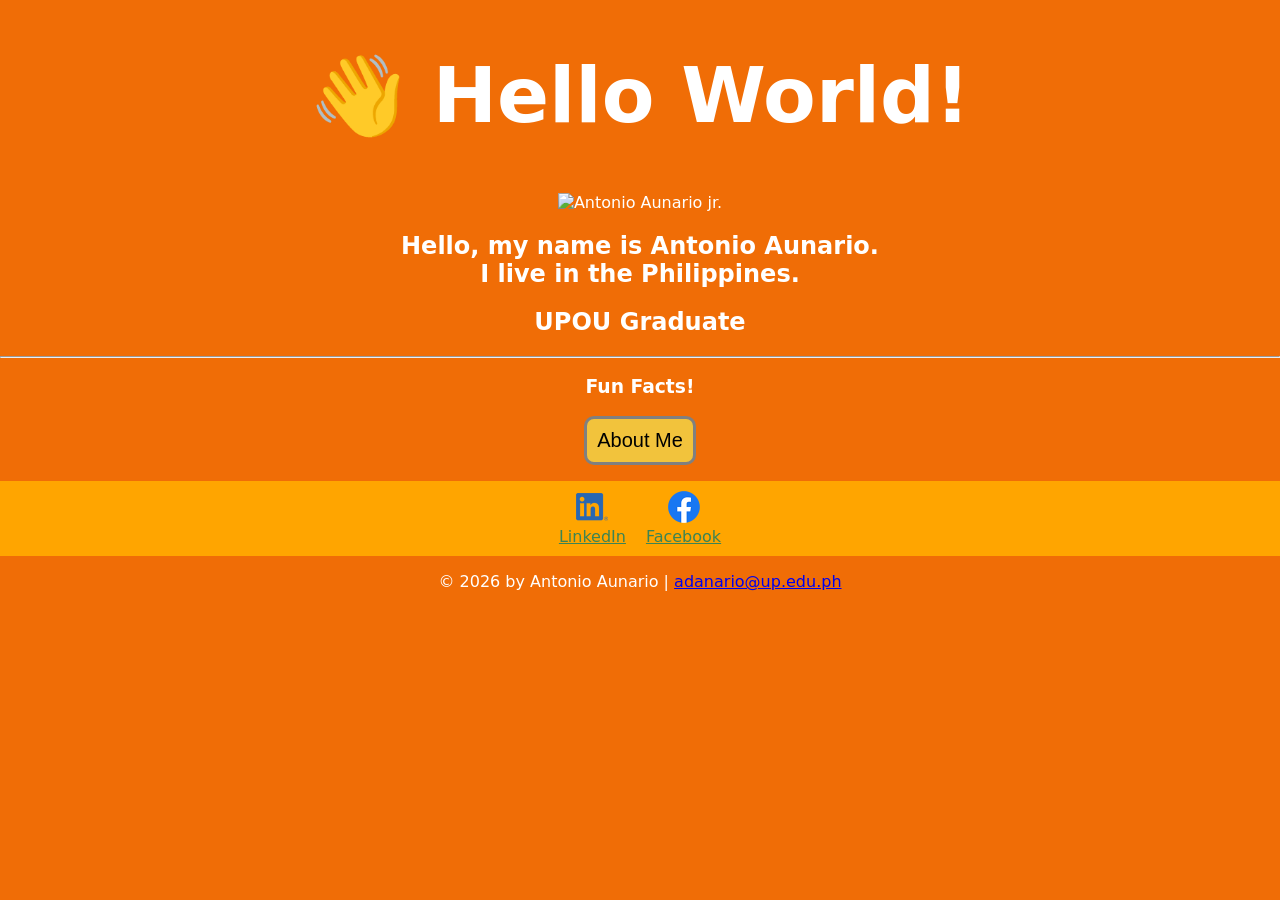
==== index.html @ 563b7bf9 "Add files via upload" ====
<!DOCTYPE html>
<html lang="en">
<head><!-- Metadata goes here -->
    <meta charset="UTF-8">
    <!--Viewport META Tag below for Responive Layouts-->
    <meta name="viewport" content="width=device-width, initial-scale=1.0">
    <title>CMSC 207: Web Project Modern Interface</title>
    <!-- External CSS file; -->
    <link rel="stylesheet" href="style.css">    
</head>

<body>
  

<header>
  <h1>👋 Hello World!</h1>
      <div class="image-placeholder">
          <img src="images/AntonioAunariojr2.JPG" alt="Antonio Aunario jr.">
      </div> 
  <p><h2> Hello, my name is Antonio Aunario.<br>
  I live in the Philippines.  
  </h2></p>
  <h2> UPOU Graduate </h2>
</header>

<hr>
<h3>Fun Facts!</h3>
<button class = "clickme">
  About Me</button>
<script src="script.js"></script>


  
<section class = "hidden">
  <p>He is a college graduate from UP Los Banos with a B.S. in Applied Mathematics, major in Operations Research. He is a CompTIA Security+ SY0-701 certified, 1 August 2025. And CCNA Certified and various other IT certifications for Cisco with trainings held under RIVAN Cyber Training Institute Inc.</p>
  Click again, and this bio will hide away!
</section>

<!--Make a second section of same name class "hidden" w/ different content. When button is clicked, both sections should appear.
-->
<section class ="hidden">
  <div class="bio-card">      
    My Hobbies and Interests are:  
  <ul>
    <li>Reading  and Web Surfing </li>
    <li>AI Querying</li>
    <li>Programming for my DCS Lessons</li>
  </ul>  
  </div>
</section>


<footer>
  <div>
  <ul class="footer">
    <li>
          <a href="https://www.linkedin.com/in/antonio-a-6205811b0/" target="_blank"><img src ="images/icon-logo-linkedin.png" alt = "My LinkedIn profile"><br>LinkedIn</a>          
    </li>

    <li>
        <a href="https://www.facebook.com/RivanInstitute" target="_blank"><img src = "images/icon-logo-facebook.png" alt = "My Facebook profile"><br>
        Facebook</a>
    </li>

    <!--UPOU Icon NO Match with other icon sizes!<li>
        <a href="https://www.upou.edu.ph/" target="_blank"><img src = "images/icon-brand-UPOUlogo2.jpg" alt = "My UPOU profile">UPOU<br>
        </a>
    </li>-->

  </ul>
  </div>  

  <p>© 2026 by Antonio Aunario | <a href="mailto:adanario@up.edu.ph">adanario@up.edu.ph</a></p>

</footer>

</body>
---- style.css ----
button{
  background: #f2c33c;
  font-size: 20px;
  color: #000000;
  padding: 10px;
  border-radius: 10px;  /*round corners*/
  border: 3px solid #808080;    
}

/*CSS has a hover state but NO Click state JS does that*/
button:hover{
  background-color: #7cc272;
  color: #333333;
}

.hidden{
  display:none ; /*hides hidden class untile button above is pressed*/
}

.showing{
  display: flex;
  flex-direction:column;
  justify-content:center;
  align-items: center;
  padding: 30px; /*Add Padding so text doesn't touch the edges */
  margin:auto;
  
  /*display: block;*/
  font-family: Arial, sans-serif;
  background-color: #509FCB;
  
  color: #000000;
  width: 400px;
   
  margin-top: 10px;
  border-radius: 10px;
  text-align: justify;
 
}

.showing li{
  padding-left: 0;
  /*padding: .5em 0;*/
  
}

.showing li:last-child::after{
  content: "";
  display: block;
  width: 130%; /* You can change this to 50% or 200px if you want! */
  height: 2px;
  background-color: hsl(40, 25%, 70%);
  margin-top: 10px;
  margin-left: -60px; /* Pulls the element left to match the UL edge */
   
  /*border-bottom: 1px solid hsl(40,25%,70%);  */
  /*border: 3px solid #808080;*/
  /*border-radius: 10px;*/
}

@media screen and (min-width:320px) and (max-width:4000px) {
body {
  /* This removes the default gap on the left, right, top, and bottom */
  margin:0;
  padding:0;
  gap: 0;

  @media print {
  body {
    -webkit-print-color-adjust: exact; /* For Chrome, Safari, Edge */
    print-color-adjust: exact;         /* Standard property */
  }
}

  *{
    box-sizing: border-box;
  }

  font-family: system-ui;
  background: #f06d06;
  color: white;
  
  text-align: center;
  
  p:first-child{
    margin-top:0;
    color:  #00F;  
  }   
}

li { page-break-inside: avoid; }

}

/*FOOTER
-----------------------------------------*/
.footer{
  
  display:flex;
  gap:20px; /*gap between the icon contents inside the footer*/

  /*display: inline-block;
  vertical-align:top;*/

  background: #FFA500;
  color: #d3d4d6;
  list-style-type:none;  /*removes the bullet point*/
  
  /*border-radius: 10px;*/ /*no need for a rounded box footer*/
  padding: 10px 0; /*the padding space between the footer contents and the footer box*/

  justify-content:center;

  /*margin:2;*/  
  /*margin-top:4;*/
  /*border-top:2;*/

  text-decoration:none;
  
}

.footer li{
  /*display: inline-block;*/
  display: flex;
  flex-direction: column; /* Puts the icon on top of the text */
  align-items: center;    /* Centers the icon and text horizontally */
  color: blue;
  
}

.footer img{
  width: 32px;    
}

.footer a{
    color:#3c8453;
    /*text-decoration:none;*/  /*will remove the underline of the links*/
}

.footer a:hover{ /*Example of a Pseudo:Class*/
    color:#bcaa96; 
    text-decoration:none; /*remove the underline of the links on HOVER*/
    
}
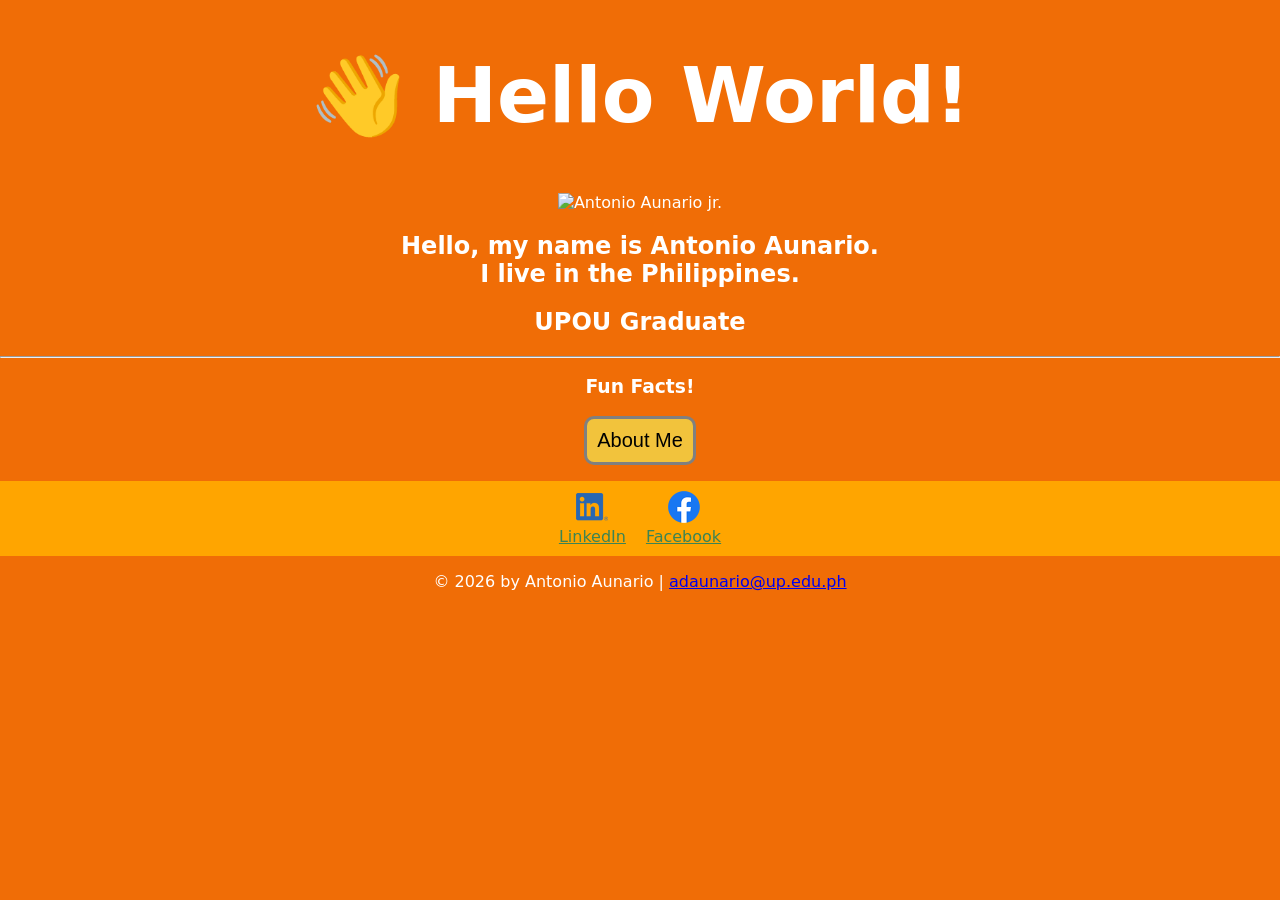
==== commit c8ab3211: "Update index.html Corrected spelling of email in the HTML file" ====
--- a/index.html
+++ b/index.html
@@ -16,7 +16,7 @@
 <header>
   <h1>👋 Hello World!</h1>
       <div class="image-placeholder">
-          <img src="images/AntonioAunariojr2.JPG" alt="Antonio Aunario jr.">
+          <img src="/images/AntonioAunariojr2.JPG" alt="Antonio Aunario jr.">
       </div> 
   <p><h2> Hello, my name is Antonio Aunario.<br>
   I live in the Philippines.  
@@ -71,8 +71,8 @@
   </ul>
   </div>  
 
-  <p>© 2026 by Antonio Aunario | <a href="mailto:adanario@up.edu.ph">adanario@up.edu.ph</a></p>
+  <p>© 2026 by Antonio Aunario | <a href="mailto:adaunario@up.edu.ph">adaunario@up.edu.ph</a></p>
 
 </footer>
 
-</body>+</body>
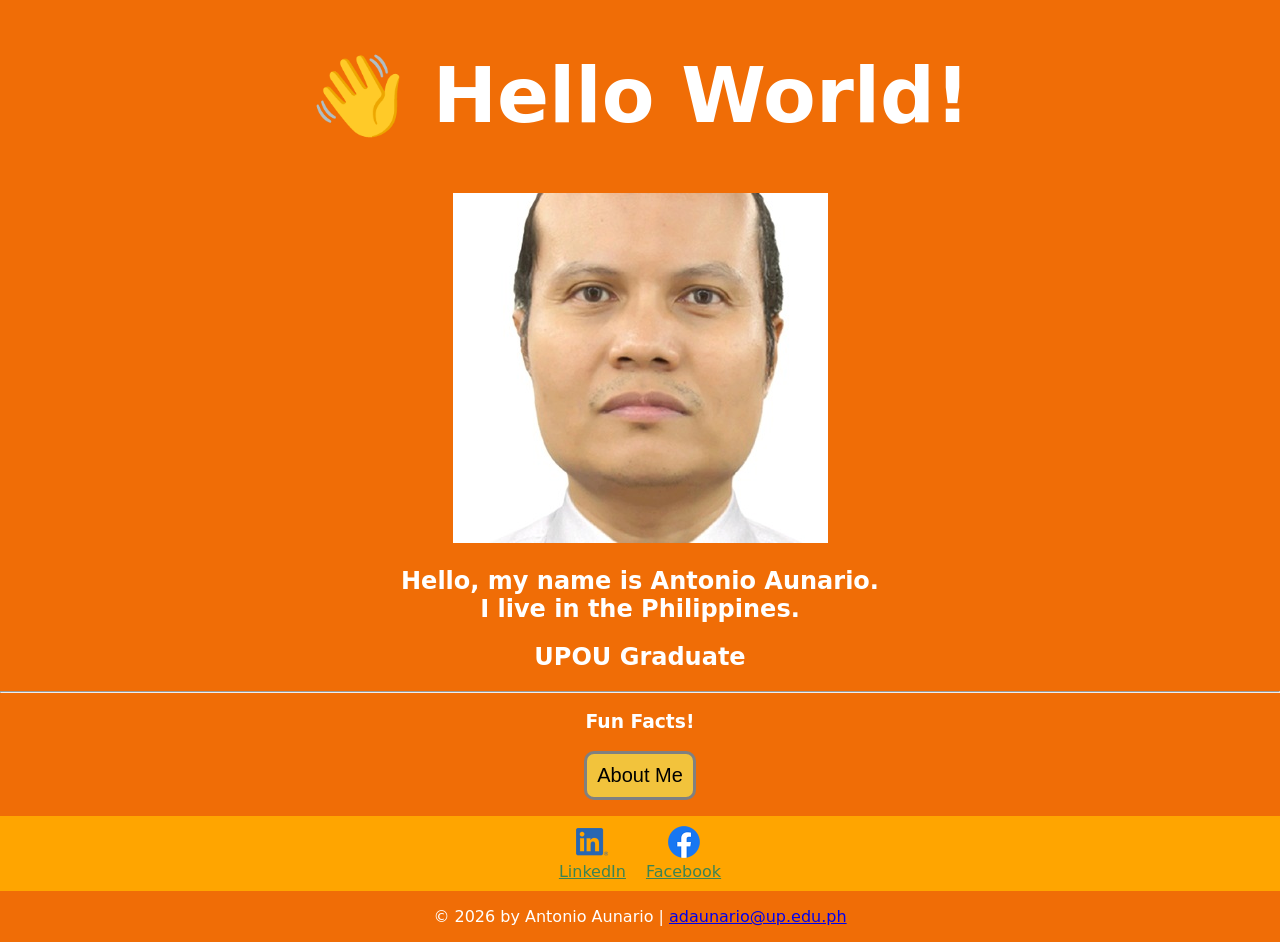
==== commit 2aa79b1d: "Update index.html img src="/images/AntonioAunariojr2.jpg"  Changed JPG to jpg" ====
--- a/index.html
+++ b/index.html
@@ -15,8 +15,8 @@
 
 <header>
   <h1>👋 Hello World!</h1>
-      <div class="image-placeholder">
-          <img src="/images/AntonioAunariojr2.JPG" alt="Antonio Aunario jr.">
+      <div>
+          <img src="/images/AntonioAunariojr2.jpg" alt="Antonio Aunario jr.">
       </div> 
   <p><h2> Hello, my name is Antonio Aunario.<br>
   I live in the Philippines.  
